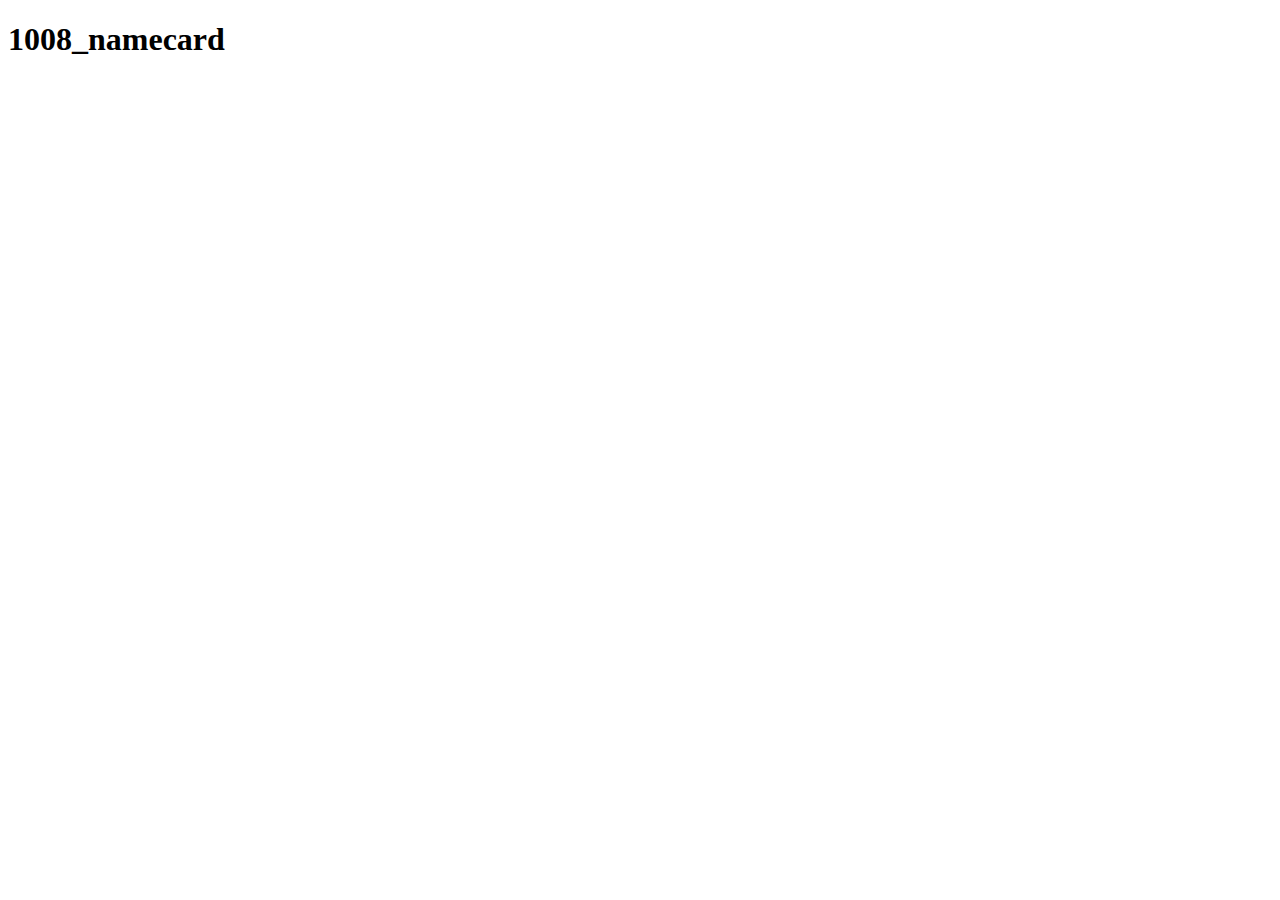
==== index.html @ 1456d684 "Add files via upload" ====
<!DOCTYPE html>

<html>

	<head>
		<meta charset="utf-8">
		<title>tony'S NAMECARD</title>
		<link href="1008_namecard.css" rel="stylesheet" type="text/css">
	</head>
	
	<body>		
		<h1>
		<a herf='./1008/1008_namecard.html'>1008_namecard</a></h1>
	</body>


</html>
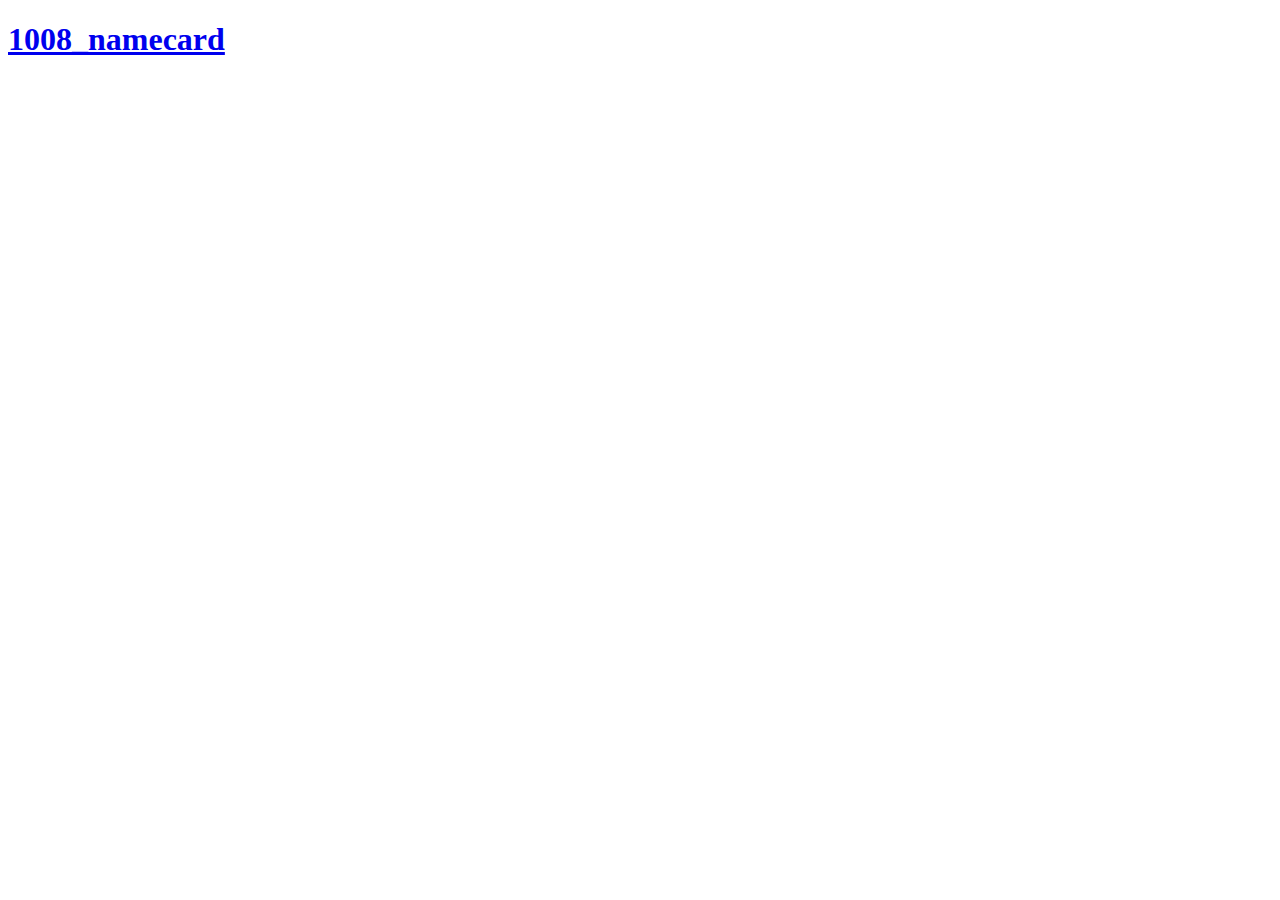
==== commit c090b879: "Add files via upload" ====
--- a/index.html
+++ b/index.html
@@ -5,12 +5,11 @@
 	<head>
 		<meta charset="utf-8">
 		<title>tony'S NAMECARD</title>
-		<link href="1008_namecard.css" rel="stylesheet" type="text/css">
+		
 	</head>
 	
 	<body>		
-		<h1>
-		<a herf='./1008/1008_namecard.html'>1008_namecard</a></h1>
+		<h1><a href='./1008/1008_namecard.html'>1008_namecard</a></h1>
 	</body>
 
 
